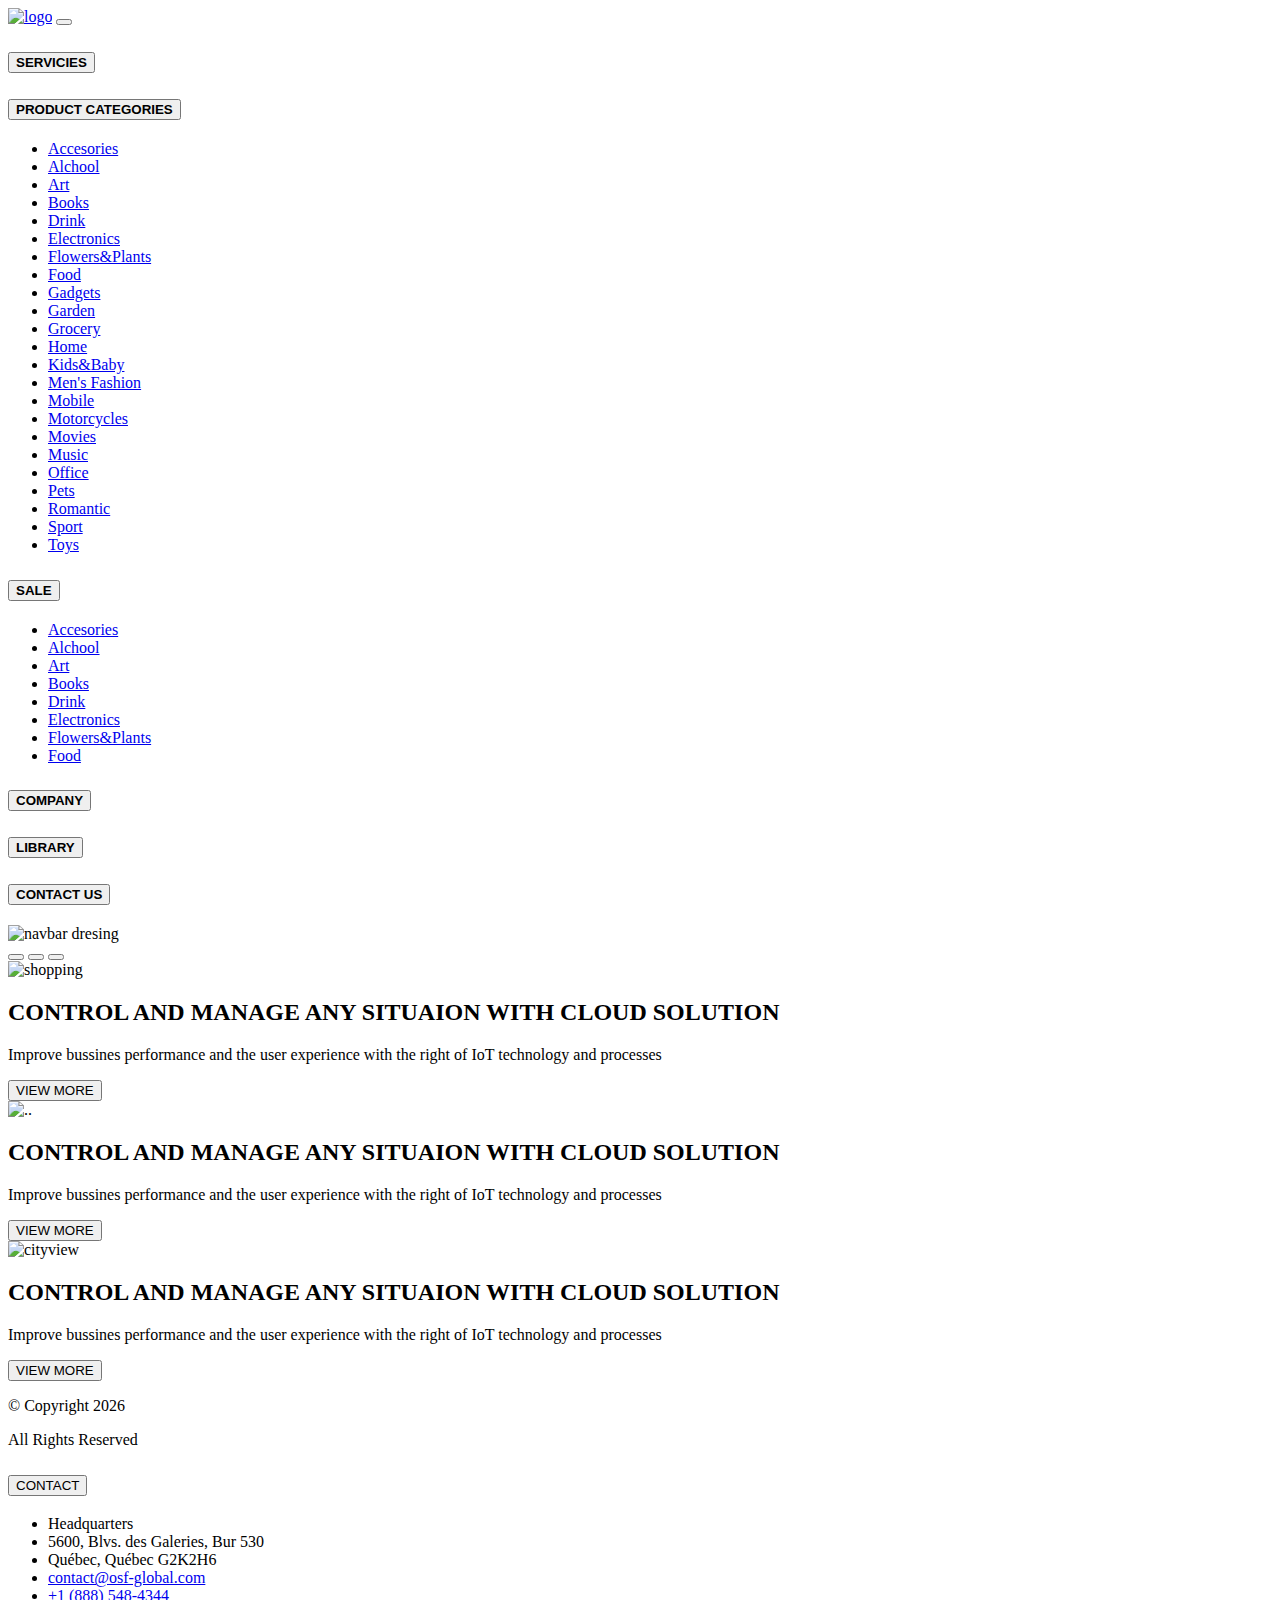
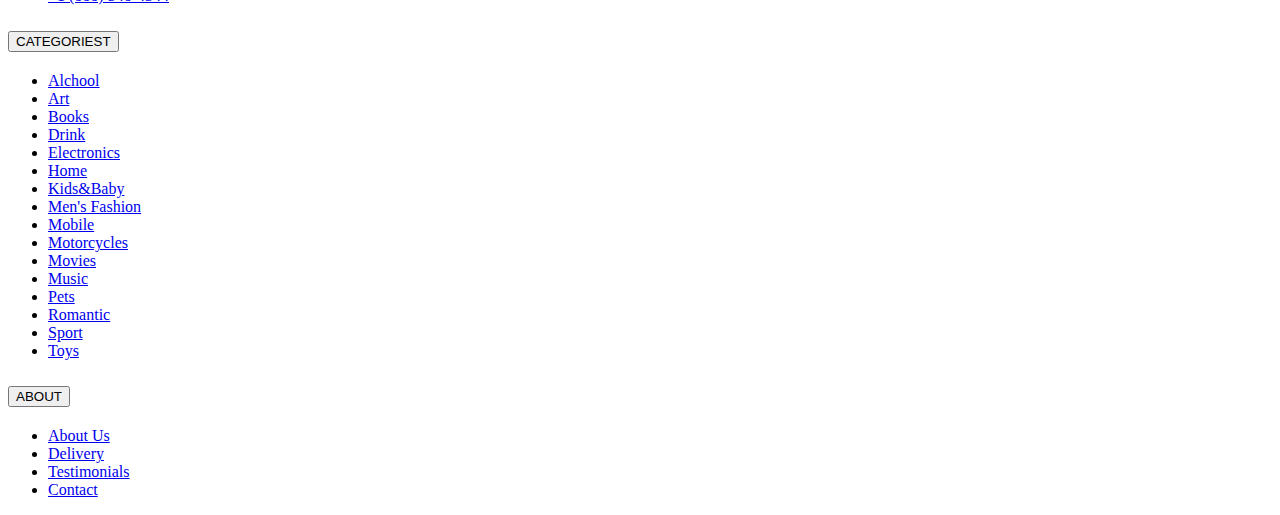
==== Index.html @ c06348fb "Add files via upload" ====
<!doctype html>
<html lang="en">
  <head>
    
    <!-- Required meta tags -->
    <meta charset="utf-8">
    <meta name="viewport" content="width=device-width, initial-scale=1">

    <!-- Bootstrap CSS -->
    <link href="https://cdn.jsdelivr.net/npm/bootstrap@5.1.3/dist/css/bootstrap.min.css" rel="stylesheet" integrity="sha384-1BmE4kWBq78iYhFldvKuhfTAU6auU8tT94WrHftjDbrCEXSU1oBoqyl2QvZ6jIW3" crossorigin="anonymous">
    <!--Style Sheet-->
    <link rel="stylesheet" href="styles/style.css">
  </head>
  <body>
    <!-- Navbar -->
    <nav class="navbar navbar-expand-lg navbar-light">
      <div class="container-fluid">
          <a class="navbar-brand mx-auto" href="#index.html"><img src="img/logo.png" alt="logo"></a>
          <button class="navbar-toggler" type="button" data-bs-toggle="collapse" data-bs-target="#nav" aria-controls="nav" aria-expanded="false" aria-label="Toggle navigation">
            <span class="navbar-toggler-icon"></span>
          </button>
          <div class="collapse navbar-collapse" id="nav">
            <div class="accordion accordion-flush" id="accordition-nav">
              <div class="accordion-item">
                <h2 class="accordion-header" id="flush-headingOne">
                  <button class="accordion-button collapsed navbtt" type="button" data-bs-toggle="collapse" data-bs-target="#flush-collapseOne" aria-expanded="false" aria-controls="flush-collapseOne">
                    <strong>SERVICIES</strong>
                  </button>
                </h2>
                <div id="flush-collapseOne" class="accordion-collapse collapse" aria-labelledby="flush-headingOne" data-bs-parent="#flush-headingOne">
                  <div class="accordion-body accordition">
                      <div class="accordion-item">
                        <h2 class="accordion-header" id="flush-headingFive">
                          <button class="accordion-button collapsed navbtt" type="button" data-bs-toggle="collapse" data-bs-target="#flush-collapseFive" aria-expanded="false" aria-controls="flush-collapseFive">
                            <strong>PRODUCT CATEGORIES</strong>
                          </button>
                        </h2>
                        <div id="flush-collapseFive" class="accordion-collapse collapse" aria-labelledby="flush-headingFive" data-bs-parent="#flush-headingFive">
                          <div class="accordion-body accordition">
                            <ul class="list-style">
                              <li><a href="#index.html">Accesories</a></li>
                              <li><a href="#index.html">Alchool</a></li>
                              <li><a href="#index.html">Art</a></li>
                              <li><a href="#index.html">Books</a></li>
                              <li><a href="#index.html">Drink</a></li>
                              <li><a href="#index.html">Electronics</a></li>
                              <li><a href="#index.html">Flowers&Plants</a></li>
                              <li><a href="#index.html">Food</a></li>
                              <li><a href="#index.html">Gadgets</a></li>
                              <li><a href="#index.html">Garden</a></li>
                              <li><a href="#index.html">Grocery</a></li>
                              <li><a href="#index.html">Home</a></li>
                              <li><a href="#index.html">Kids&Baby</a></li>
                              <li><a href="#index.html">Men's Fashion</a></li>
                              <li><a href="#index.html">Mobile</a></li>
                              <li><a href="#index.html">Motorcycles</a></li>
                              <li><a href="#index.html">Movies</a></li>
                              <li><a href="#index.html">Music</a></li>
                              <li><a href="#index.html">Office</a></li>
                              <li><a href="#index.html">Pets</a></li>
                              <li><a href="#index.html">Romantic</a>
                              <li><a href="#index.html">Sport</a></li>
                              <li><a href="#index.html">Toys</a></li>
                            </ul>
                          </div>
                        </div>
                      </div>
                      <div class="accordion-item">
                        <h2 class="accordion-header" id="flush-headingSix">
                          <button class="accordion-button collapsed navbtt" type="button" data-bs-toggle="collapse" data-bs-target="#flush-collapseSix" aria-expanded="false" aria-controls="flush-collapseSix">
                            <strong>SALE</strong>
                          </button>
                        </h2>
                        <div id="flush-collapseSix" class="accordion-collapse collapse" aria-labelledby="flush-headingSix" data-bs-parent="#flush-headingSix">
                          <div class="accordion-body accordition">
                            <ul class="list-style">
                              <li><a href="#index.html">Accesories</a></li>
                              <li><a href="#index.html">Alchool</a></li>
                              <li><a href="#index.html">Art</a></li>
                              <li><a href="#index.html">Books</a></li>
                              <li><a href="#index.html">Drink</a></li>
                              <li><a href="#index.html">Electronics</a></li>
                              <li><a href="#index.html">Flowers&Plants</a></li>
                              <li><a href="#index.html">Food</a></li>
                            </ul>
                          </div>
                        </div>
                      </div>
                  </div>
                </div>
              </div>
              <div class="accordion-item">
                <h2 class="accordion-header" id="flush-headingTwo">
                  <button class="accordion-button collapsed navbtt" type="button" >
                    <strong>COMPANY</strong>
                  </button>
                </h2>
              </div>
              <div class="accordion-item">
                <h2 class="accordion-header" id="flush-headingThree">
                  <button class="accordion-button collapsed navbtt" type="button">
                    <strong>LIBRARY</strong>
                  </button>
                </h2>
              </div>
              <div class="accordion-item">
                <h2 class="accordion-header" id="flush-headingFour">
                  <button class="accordion-button collapsed navbtt" type="button">
                    <strong>CONTACT US</strong>
                  </button>
                </h2>
              </div>
            </div>
            <a class="mx-auto"><img src="img/navbar.png" alt="navbar dresing" ></a>
          </div> 
      </div>
    </nav>
    
    <!-- Carousel -->
    <div id="carouselExampleCaptions" class="carousel slide" data-bs-ride="carousel">
      <div class="carousel-indicators">
        <button type="button" data-bs-target="#carouselExampleCaptions" data-bs-slide-to="0" class="active" aria-current="true" aria-label="Slide 1"></button>
        <button type="button" data-bs-target="#carouselExampleCaptions" data-bs-slide-to="1" aria-label="Slide 2"></button>
        <button type="button" data-bs-target="#carouselExampleCaptions" data-bs-slide-to="2" aria-label="Slide 3"></button>
      </div>
      <div class="carousel-inner">
        <div class="carousel-item active">
          <img src="img/slide 1.png" class="d-block w-100" alt="shopping">
          <div class="carousel-caption">
            <h2>CONTROL AND MANAGE ANY SITUAION WITH CLOUD SOLUTION</h2>
            <p>Improve bussines performance and the user experience with the right of IoT technology and processes</p>
            <a href="#"><button type="button" class="view btn">VIEW MORE</button></a>
          </div>
        </div>
        <div class="carousel-item ">
          <img src="img/slide 2.png" class="d-block w-100" alt="..">
          <div class="carousel-caption">
            <h2>CONTROL AND MANAGE ANY SITUAION WITH CLOUD SOLUTION</h2>
            <p>Improve bussines performance and the user experience with the right of IoT technology and processes</p>
            <a href="#"><button type="button" class="view btn">VIEW MORE</button></a>
          </div>
        </div>
        <div class="carousel-item ">
          <img src="img/slide 3.png" class="d-block w-100" alt="cityview">
          <div class="carousel-caption">
            <h2>CONTROL AND MANAGE ANY SITUAION WITH CLOUD SOLUTION</h2>
            <p>Improve bussines performance and the user experience with the right of IoT technology and processes</p>
            <a href="#"><button type="button" class="view btn">VIEW MORE</button></a>
          </div>
        </div>
      </div>
    </div>

    <!-- Footer -->
      <footer>
        <div class="column"> 
          <div class="copyright">
            <p class="copy">&copy; Copyright
              <span id="copyright">
                <script>document.getElementById('copyright').appendChild(document.createTextNode(new Date().getFullYear()))</script>
              </span>
            </p>
            <p class="copy">All Rights Reserved</p>
          </div>
          <div class="accordion accordion-flush" id="accordionfooter">
            <div class="accordion-foot">
              <h2 class="accordion-header" id="flush-heading1">
                <button class="accordion-button collapsed" type="button" data-bs-toggle="collapse" data-bs-target="#flush-collapse1" aria-expanded="false" aria-controls="flush-collapse1">
                  CONTACT
                </button>
              </h2>
              <div id="flush-collapse1" class="accordion-collapse collapse" aria-labelledby="flush-heading1" data-bs-parent="#accordionfooter">
                <div class="accordion-body">
                  <ul class="foot-list">
                    <li>Headquarters</li>
                    <li>5600, Blvs. des Galeries, Bur 530</li>
                    <li>Québec, Québec G2K2H6</li>
                    <li><a href = "mailto: contact@osf-global.com">contact@osf-global.com</a></li>
                    <li><a href="tel:+1 (888) 548-4344">+1 (888) 548-4344</a></li>
                  </ul>
                </div>
              </div>
            </div>
            <div class="accordion-foot">
              <h2 class="accordion-header" id="flush-heading2">
                <button class="accordion-button collapsed" type="button" data-bs-toggle="collapse" data-bs-target="#flush-collapse2" aria-expanded="false" aria-controls="flush-collapse2">
                  CATEGORIEST
                </button>
              </h2>
              <div id="flush-collapse2" class="accordion-collapse collapse" aria-labelledby="flush-heading2" data-bs-parent="#accordionfooter">
                <div class="accordion-body">
                  <ul class="foot-list">
                    <li><a href="#index.html">Alchool</a></li>
                    <li><a href="#index.html">Art</a></li>
                    <li><a href="#index.html">Books</a></li>
                    <li><a href="#index.html">Drink</a></li>
                    <li><a href="#index.html">Electronics</a></li>
                    <li><a href="#index.html">Home</a></li>
                    <li><a href="#index.html">Kids&Baby</a></li>
                    <li><a href="#index.html">Men's Fashion</a></li>
                    <li><a href="#index.html">Mobile</a></li>
                    <li><a href="#index.html">Motorcycles</a></li>
                    <li><a href="#index.html">Movies</a></li>
                    <li><a href="#index.html">Music</a></li>
                    <li><a href="#index.html">Pets</a></li>
                    <li><a href="#index.html">Romantic</a>
                    <li><a href="#index.html">Sport</a></li>
                    <li><a href="#index.html">Toys</a></li>
                  </ul>
                </div>
              </div>
            </div>
            <div class="accordion-foot">
              <h2 class="accordion-header" id="flush-heading3">
                <button class="accordion-button collapsed" type="button" data-bs-toggle="collapse" data-bs-target="#flush-collapse3" aria-expanded="false" aria-controls="flush-collapse3">
                  ABOUT
                </button>
              </h2>
              <div id="flush-collapse3" class="accordion-collapse collapse" aria-labelledby="flush-heading3" data-bs-parent="#accordionfooter">
                <div class="accordion-body">
                  <ul class="foot-list">
                    <li><a href="#index.html">About Us</a></li>
                    <li><a href="#index.html">Delivery</a></li>
                    <li><a href="#index.html">Testimonials</a></li>
                    <li><a href="#index.html">Contact</a></li>
                  </ul>  
                </div>
              </div>
            </div>
          </div>
        </div>
      </footer>

    <!-- Optional JavaScript; choose one of the two! -->

    <!-- Option 1: Bootstrap Bundle with Popper -->
    <script src="https://cdn.jsdelivr.net/npm/bootstrap@5.1.3/dist/js/bootstrap.bundle.min.js" integrity="sha384-ka7Sk0Gln4gmtz2MlQnikT1wXgYsOg+OMhuP+IlRH9sENBO0LRn5q+8nbTov4+1p" crossorigin="anonymous"></script>

    <!-- Option 2: Separate Popper and Bootstrap JS -->
    <!--
    <script src="https://cdn.jsdelivr.net/npm/@popperjs/core@2.10.2/dist/umd/popper.min.js" integrity="sha384-7+zCNj/IqJ95wo16oMtfsKbZ9ccEh31eOz1HGyDuCQ6wgnyJNSYdrPa03rtR1zdB" crossorigin="anonymous"></script>
    <script src="https://cdn.jsdelivr.net/npm/bootstrap@5.1.3/dist/js/bootstrap.min.js" integrity="sha384-QJHtvGhmr9XOIpI6YVutG+2QOK9T+ZnN4kzFN1RtK3zEFEIsxhlmWl5/YESvpZ13" crossorigin="anonymous"></script>
    -->
  </body>
</html>
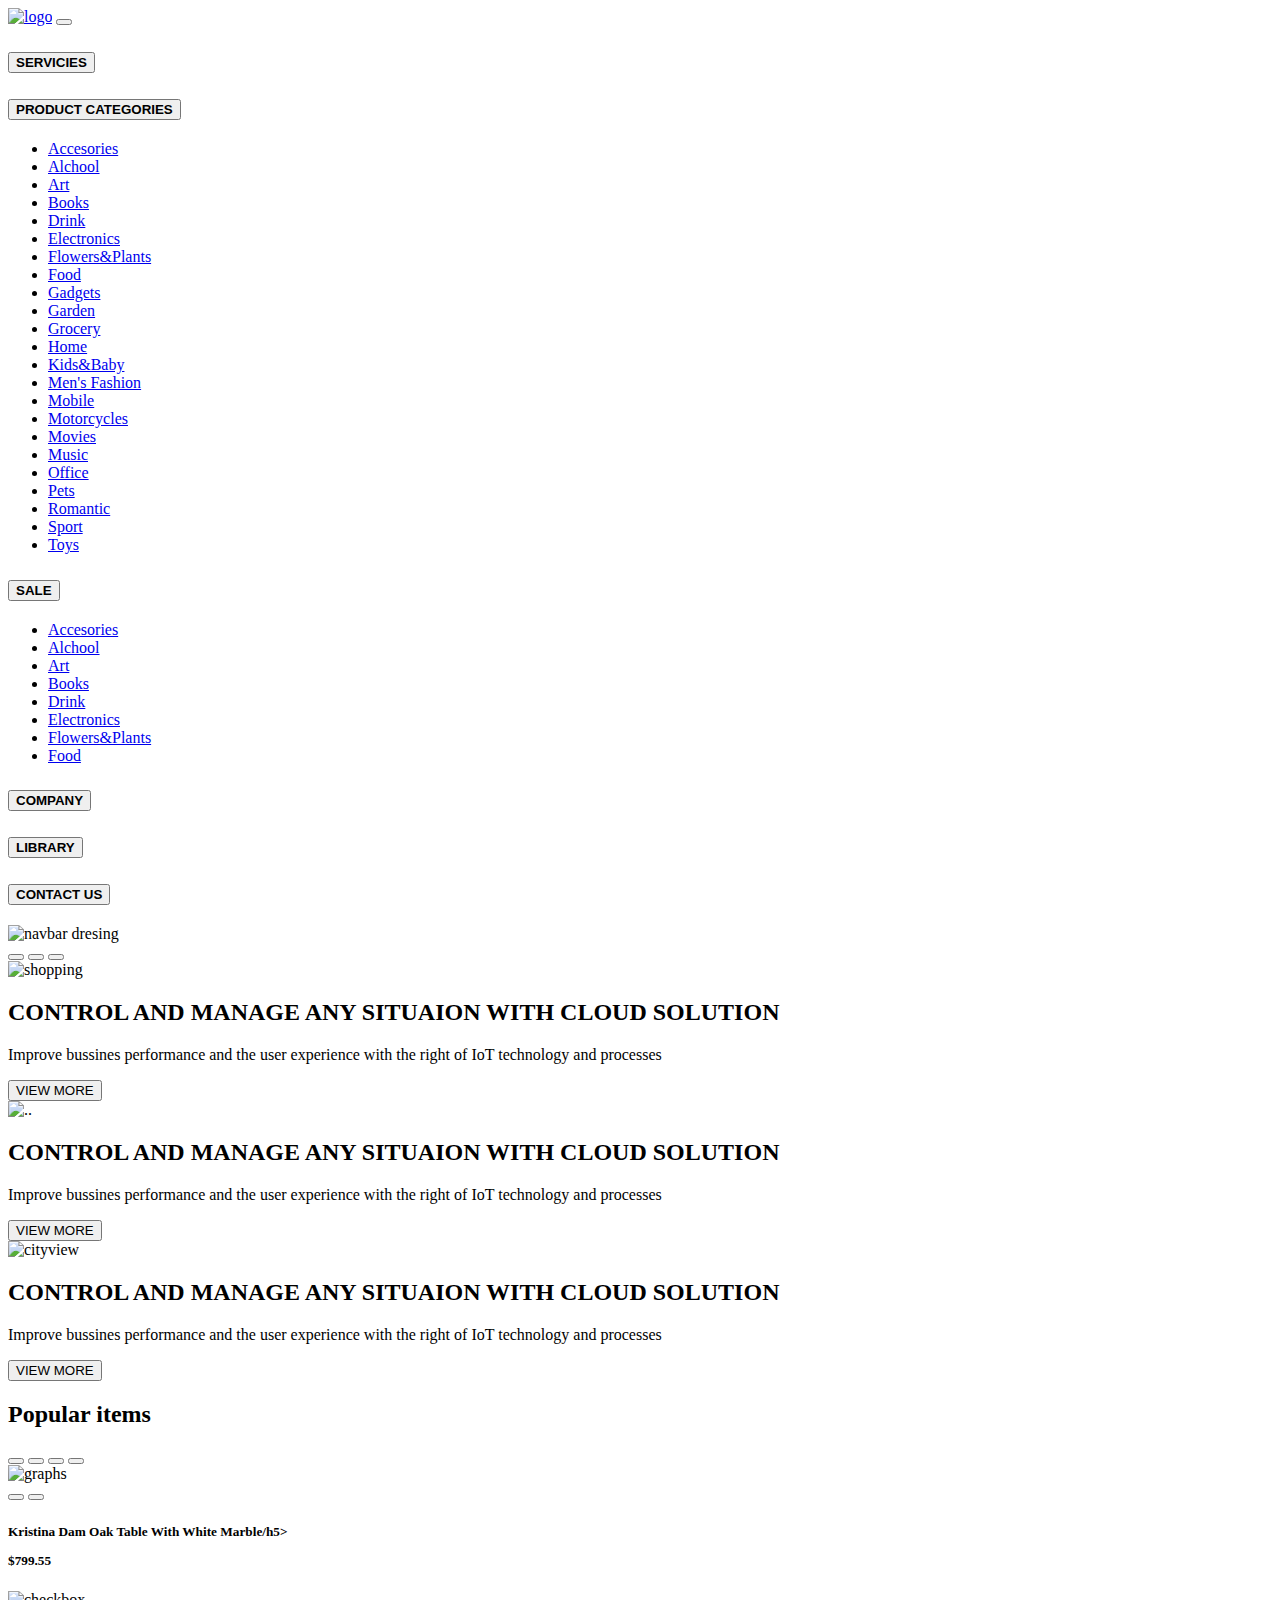
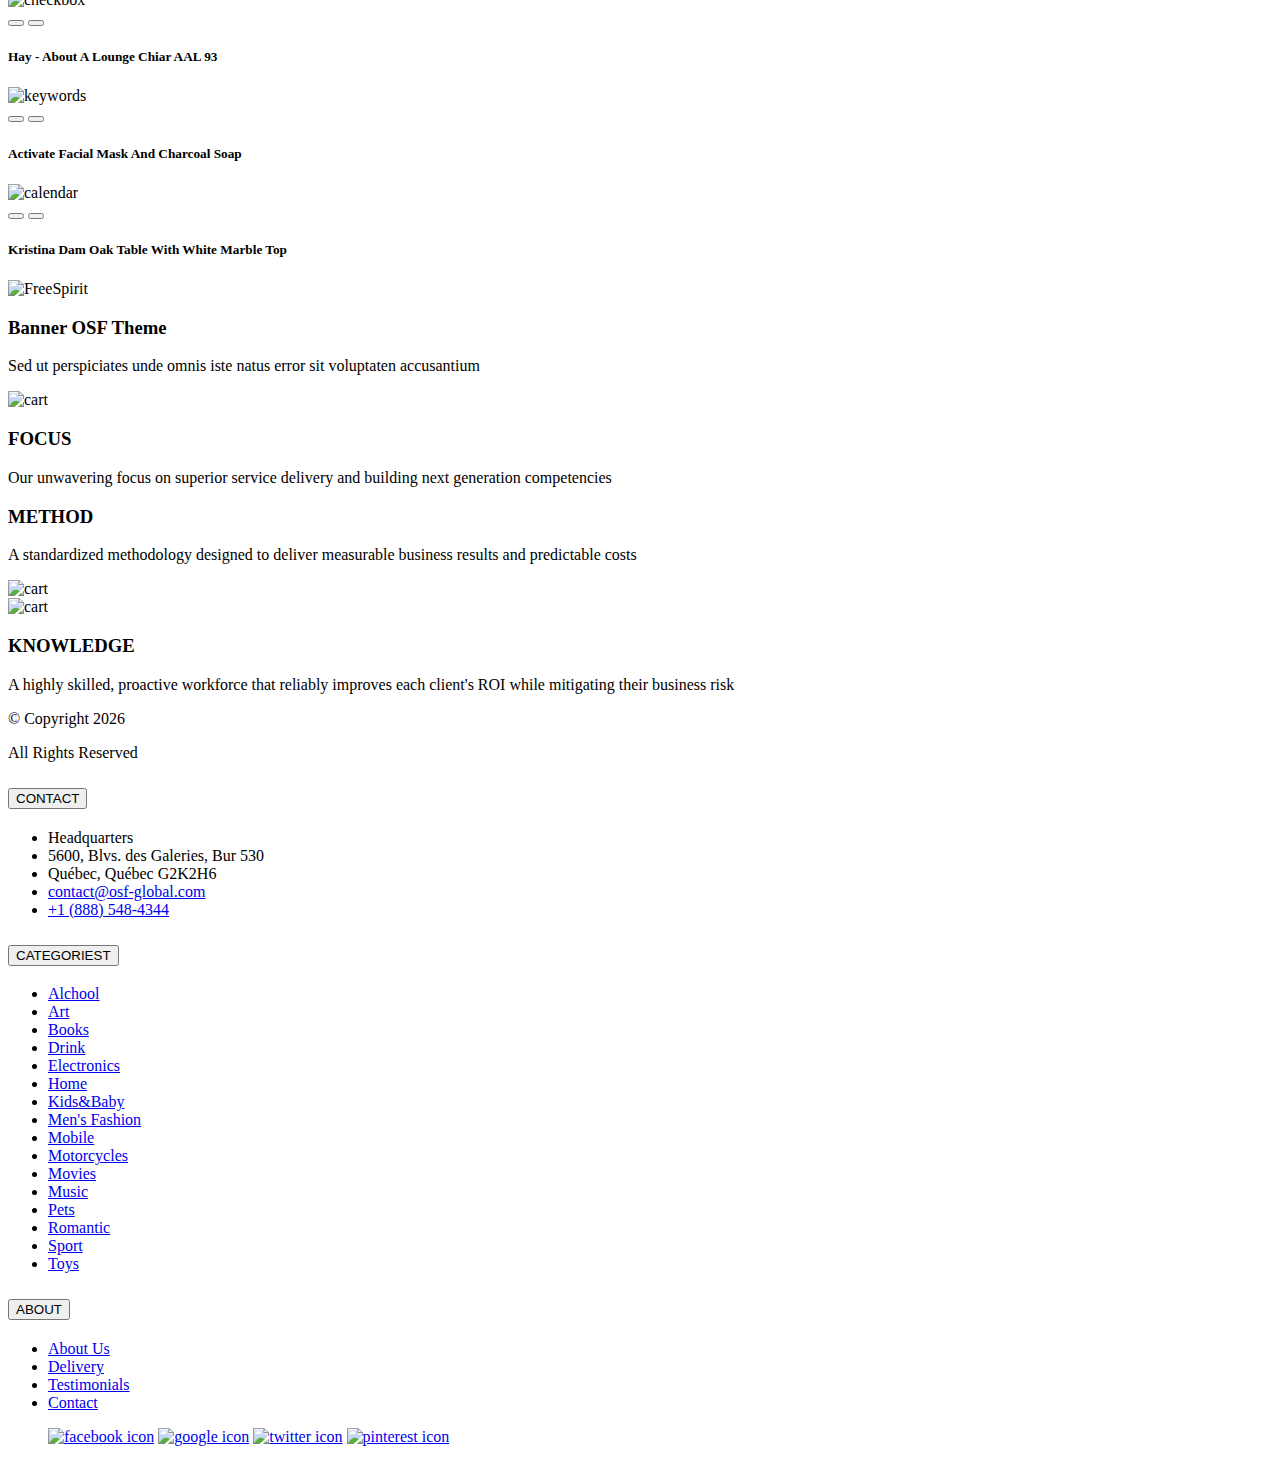
==== commit db6ad7bb: "Add files via upload" ====
--- a/Index.html
+++ b/Index.html
@@ -8,6 +8,8 @@
 
     <!-- Bootstrap CSS -->
     <link href="https://cdn.jsdelivr.net/npm/bootstrap@5.1.3/dist/css/bootstrap.min.css" rel="stylesheet" integrity="sha384-1BmE4kWBq78iYhFldvKuhfTAU6auU8tT94WrHftjDbrCEXSU1oBoqyl2QvZ6jIW3" crossorigin="anonymous">
+    <!-- Fonts -->
+    <script src="https://kit.fontawesome.com/962124b7d1.js" crossorigin="anonymous"></script>
     <!--Style Sheet-->
     <link rel="stylesheet" href="styles/style.css">
   </head>
@@ -151,6 +153,103 @@
       </div>
     </div>
 
+    <!-- Product Tile -->
+    <div class="tile">
+      <div>
+        <h2>Popular items</h2>
+      </div>
+      <div id="tilecarousel" class="carousel carousel-dark slide" data-bs-ride="carousel">
+        <div class="carousel-indicators">
+          <button type="button tilebtt" data-bs-target="#tilecarousel" data-bs-slide-to="0" class="active" aria-current="true" aria-label="Slide 1"></button>
+          <button type="button" data-bs-target="#tilecarousel" data-bs-slide-to="1" aria-label="Slide 2"></button>
+          <button type="button" data-bs-target="#tilecarousel" data-bs-slide-to="2" aria-label="Slide 3"></button>
+          <button type="button" data-bs-target="#tilecarousel" data-bs-slide-to="3" aria-label="Slide 4"></button>
+        </div>
+        <div class="carousel-inner">
+          <div class="carousel-item active" data-bs-interval="10000">
+            <img src="img/tile 1.png" class="w-100 image" alt="graphs">
+            <div class="middle">
+             <button class="btn btn-tile"><i class="fas fa-plus"></i></i></button>
+             <button class="btn btn-tile"><i class="fas fa-heart heart"></i></i></i></button>
+            </div>
+            <div class="carousel-caption d-md-block">
+              <h5>Kristina Dam Oak Table With White Marble/h5>
+              <p>$799.55</p>
+            </div>
+          </div>
+          <div class="carousel-item" data-bs-interval="2000">
+            <img src="img/tile 2.png" class="d-block w-100 image" alt="checkbox">
+            <div class="middle">
+              <button class="btn btn-tile"><i class="fas fa-plus"></i></i></button>
+              <button class="btn btn-tile"><i class="fas fa-heart heart"></i></i></i></button>
+             </div>
+            <div class="carousel-caption d-md-block">
+              <h5>Hay - About A Lounge Chiar AAL 93</h5>
+            </div>
+          </div>
+          <div class="carousel-item">
+            <img src="img/tile 3.png" class="d-block w-100 image" alt="keywords">
+            <div class="middle">
+              <button class="btn btn-tile"><i class="fas fa-plus"></i></i></button>
+              <button class="btn btn-tile"><i class="fas fa-heart heart"></i></i></i></button>
+             </div>
+            <div class="carousel-caption d-md-block">
+              <h5>Activate Facial Mask And Charcoal Soap</h5>
+            </div>
+          </div>
+          <div class="carousel-item">
+            <img src="img/tile 4.png" class="d-block w-100 image" alt="calendar">
+            <div class="middle">
+              <button class="btn btn-tile"><i class="fas fa-plus"></i></i></button>
+              <button class="btn btn-tile"><i class="fas fa-heart heart"></i></i></i></button>
+             </div>
+            <div class="carousel-caption d-md-block">
+              <h5>Kristina Dam Oak Table With White Marble Top</h5>
+            </div>
+          </div>
+        </div>
+      </div>
+    </div>
+
+    <!-- Banner -->
+    <div class="ban-div">
+      <img class="banner"src="img/banner.png" alt="FreeSpirit"> 
+      <h3 class="h-text">Banner OSF Theme</h3>
+      <div class="p">
+        <p class="p-text">Sed ut perspiciates unde omnis iste natus error sit voluptaten accusantium</p>
+      </div>
+    </div>
+
+    <!-- Benefits Content -->
+    <div class="container-sm content">
+      <div class="row align-items-start">
+        <div class="col">
+          <img src="img/cart.png" alt="cart" class="cart">
+        </div>
+        <div class="col">
+          <h3>FOCUS</h3>
+          <p>Our unwavering focus on superior service delivery and building next generation competencies</p>
+        </div>
+      </div>
+      <div class="row align-items-start">
+        <div class="col">
+          <h3>METHOD</h3>
+          <p>A standardized methodology designed to deliver measurable business results and predictable costs</p>
+        </div>
+        <div class="col">
+          <img src="img/recycle.png" alt="cart" class="cart">
+        </div>
+      </div>
+      <div class="row align-items-start">
+        <div class="col">
+          <img src="img/method.png" alt="cart" class="cart">
+        </div>
+        <div class="col">
+          <h3>KNOWLEDGE</h3>
+          <p>A highly skilled, proactive workforce that reliably improves each client's ROI while mitigating their business risk</p>
+        </div>
+      </div>
+    </div> 
     <!-- Footer -->
       <footer>
         <div class="column"> 
@@ -227,9 +326,24 @@
                 </div>
               </div>
             </div>
+            <ul class="icons">
+              <a href="https://www.facebook.com/" target="_blank"><img src="img/fbicon.png" alt="facebook icon"></a>
+              <a href="https://www.google.com/"target="_blank"><img src="img/google.png" alt="google icon"></a>
+              <a href="https://twitter.com/"target="_blank"><img src="img/twitter.png" alt="twitter icon"></a>
+              <a href="https://ro.pinterest.com/"target="_blank"><img src="img/pinterest.png" alt="pinterest icon"></a>
+            </ul>
           </div>
         </div>
       </footer>
+      <!-- FootNav -->
+      <nav class="nav-foot">
+        <ul class="foot-bar">
+          <a><i class="fas fa-search"></i></a>
+          <a><i class="far fa-user"></i></a>
+          <a><i class="far fa-heart"></i></a>
+          <a><i class="fas fa-shopping-bag"></i></a>
+        </ul>
+      </nav>
 
     <!-- Optional JavaScript; choose one of the two! -->
 
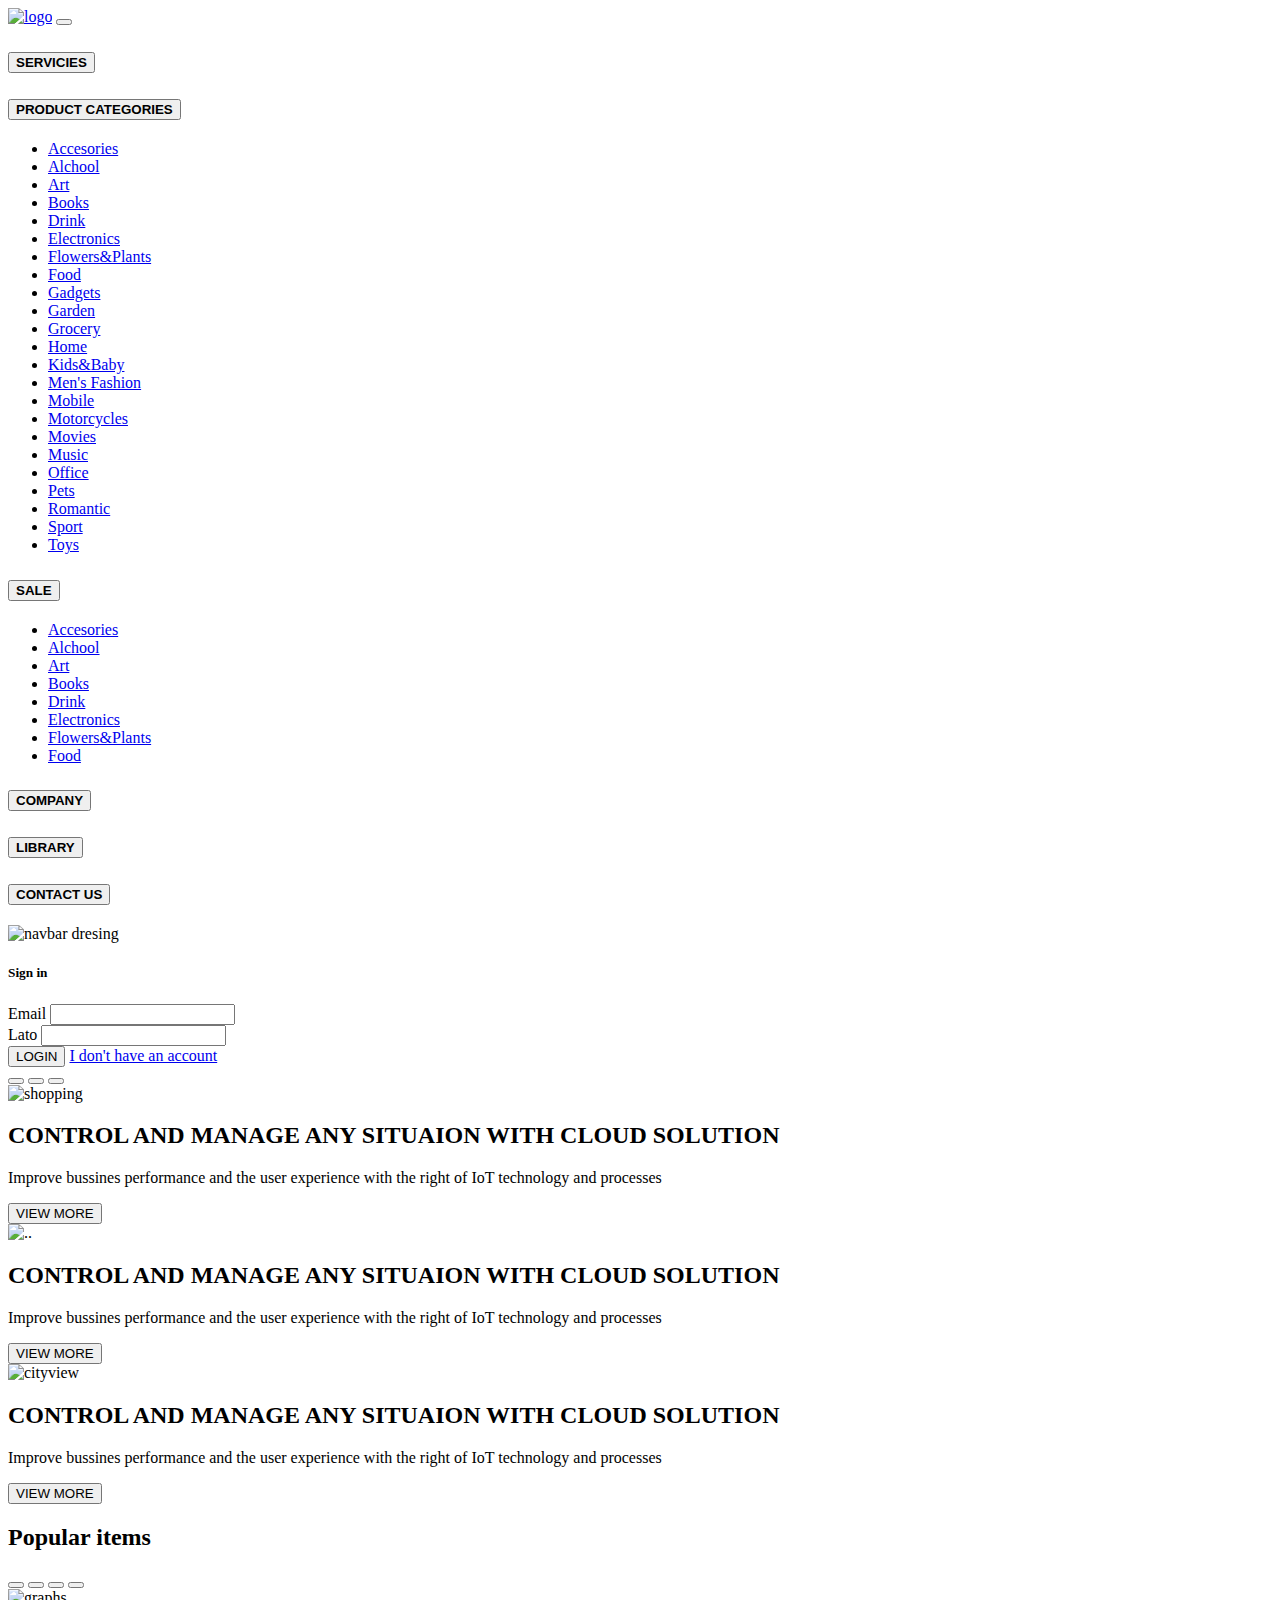
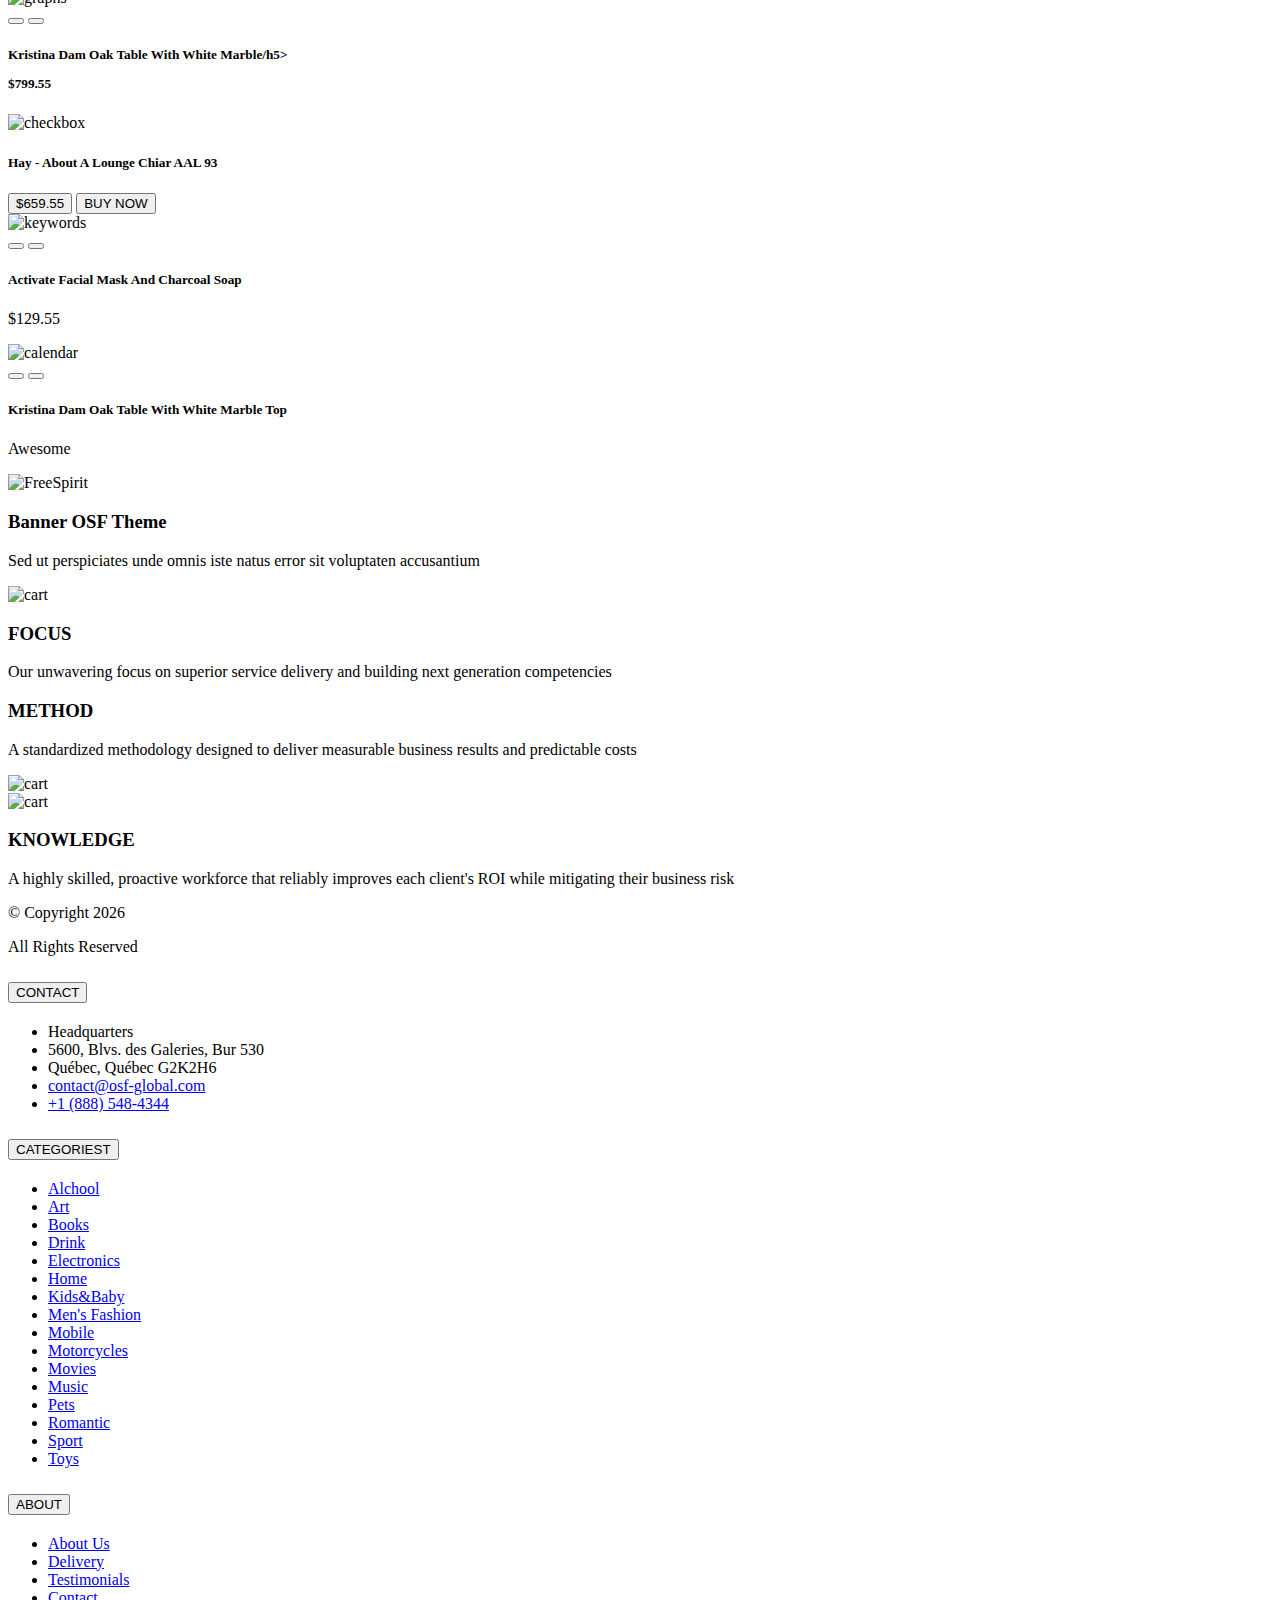
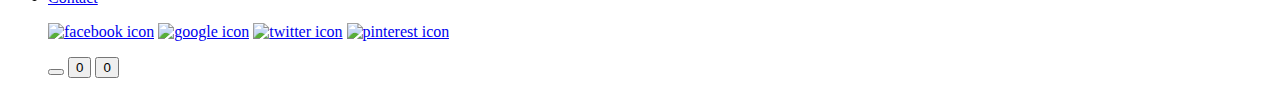
==== commit dc23c31f: "Add files via upload" ====
--- a/Index.html
+++ b/Index.html
@@ -10,6 +10,7 @@
     <link href="https://cdn.jsdelivr.net/npm/bootstrap@5.1.3/dist/css/bootstrap.min.css" rel="stylesheet" integrity="sha384-1BmE4kWBq78iYhFldvKuhfTAU6auU8tT94WrHftjDbrCEXSU1oBoqyl2QvZ6jIW3" crossorigin="anonymous">
     <!-- Fonts -->
     <script src="https://kit.fontawesome.com/962124b7d1.js" crossorigin="anonymous"></script>
+    <link href="https://fonts.googleapis.com/css2?family=Lato&display=swap" rel="stylesheet">
     <!--Style Sheet-->
     <link rel="stylesheet" href="styles/style.css">
   </head>
@@ -117,7 +118,31 @@
           </div> 
       </div>
     </nav>
-    
+
+    <!-- login Modal -->
+   
+
+    <div class="modal fade" id="login-modal" tabindex="-1" aria-hidden="true">
+      <div class="modal-dialog modal-dialog-centered">
+        <div class="modal-content">
+          <h5 class="sign">Sign in</h5>
+          <form class="p-3 container-login">
+            <div>
+              <label for="email-input" class="form-label">Email</label>
+              <input id="email-input" type="email">
+            </div>
+            <div class="mb-3">
+              <label for="password" class="form-label">Lato</label> 
+              <input type="password" name="password" autocomplete="current-password"pattern="(?=.*[!@#$%^&*])(?=.*\d)(?=.*[A-Z]).{6,}" title="At least 6 characters length, contain 1 numeric, 1 uppercase letter, 1 special character" required id="id_password">
+              <i class="far fa-eye" id="togglePassword"></i>
+            </div>
+            <button type="submit" class="btn btn-login">LOGIN</button>
+            <a href="#" class="text-decoration-none account">I don't have an account</a>
+          </form>
+        </div>
+      </div>
+    </div>
+
     <!-- Carousel -->
     <div id="carouselExampleCaptions" class="carousel slide" data-bs-ride="carousel">
       <div class="carousel-indicators">
@@ -152,6 +177,7 @@
         </div>
       </div>
     </div>
+  
 
     <!-- Product Tile -->
     <div class="tile">
@@ -169,8 +195,8 @@
           <div class="carousel-item active" data-bs-interval="10000">
             <img src="img/tile 1.png" class="w-100 image" alt="graphs">
             <div class="middle">
-             <button class="btn btn-tile"><i class="fas fa-plus"></i></i></button>
-             <button class="btn btn-tile"><i class="fas fa-heart heart"></i></i></i></button>
+             <button class="btn btn-tile add-cart"><i class="fas fa-plus plus"></i></button>
+             <button class="btn btn-tile wish-list"><i class="fas fa-heart heart"></i></button>
             </div>
             <div class="carousel-caption d-md-block">
               <h5>Kristina Dam Oak Table With White Marble/h5>
@@ -178,33 +204,35 @@
             </div>
           </div>
           <div class="carousel-item" data-bs-interval="2000">
-            <img src="img/tile 2.png" class="d-block w-100 image" alt="checkbox">
-            <div class="middle">
-              <button class="btn btn-tile"><i class="fas fa-plus"></i></i></button>
-              <button class="btn btn-tile"><i class="fas fa-heart heart"></i></i></i></button>
-             </div>
+            <img src="img/tile 2.png" class="d-block w-100" alt="checkbox">
             <div class="carousel-caption d-md-block">
               <h5>Hay - About A Lounge Chiar AAL 93</h5>
+              <div class="btn-group" role="group" aria-label="Price button group">
+                  <button type="button" class="btn btn-outline-secondary" id="price-button">$659.55</button>
+                  <button type="button" class="btn btn-outline-secondary" id="buy-button">BUY NOW</button>
+              </div>
             </div>
           </div>
           <div class="carousel-item">
             <img src="img/tile 3.png" class="d-block w-100 image" alt="keywords">
             <div class="middle">
-              <button class="btn btn-tile"><i class="fas fa-plus"></i></i></button>
-              <button class="btn btn-tile"><i class="fas fa-heart heart"></i></i></i></button>
+              <button class="btn btn-tile add-cart"><i class="fas fa-plus plus"></i></button>
+              <button class="btn btn-tile wish-list"><i class="fas fa-heart heart"></i></button>
              </div>
             <div class="carousel-caption d-md-block">
               <h5>Activate Facial Mask And Charcoal Soap</h5>
+              <p>$129.55</p>
             </div>
           </div>
           <div class="carousel-item">
             <img src="img/tile 4.png" class="d-block w-100 image" alt="calendar">
             <div class="middle">
-              <button class="btn btn-tile"><i class="fas fa-plus"></i></i></button>
-              <button class="btn btn-tile"><i class="fas fa-heart heart"></i></i></i></button>
+              <button class="btn btn-tile add-cart"><i class="fas fa-plus plus"></i></button>
+              <button class="btn btn-tile wish-list"><i class="fas fa-heart heart"></i></button>
              </div>
             <div class="carousel-caption d-md-block">
               <h5>Kristina Dam Oak Table With White Marble Top</h5>
+              <p>Awesome</p>
             </div>
           </div>
         </div>
@@ -338,15 +366,27 @@
       <!-- FootNav -->
       <nav class="nav-foot">
         <ul class="foot-bar">
-          <a><i class="fas fa-search"></i></a>
-          <a><i class="far fa-user"></i></a>
-          <a><i class="far fa-heart"></i></a>
-          <a><i class="fas fa-shopping-bag"></i></a>
+          <a><i class="fas fa-search ic" id="search"></i></a>
+          <button type="button" class="btn" data-bs-toggle="modal" data-bs-target="#login-modal">
+            <a><i class="far fa-user ic"></i></a>
+          </button>
+          <button type="button" class="btn position-relative">
+            <a><i class="far fa-heart ic"></i></a>
+            <span id="heart-badge" class="position-absolute top-0 start-100 translate-middle badge rounded-pill bg-success">
+              0
+            </span>
+          </button>
+          <button type="button" class="btn position-relative active">
+            <i class="fas fa-shopping-bag ic"></i>
+            <span id="plus-badge" class="position-absolute top-0 start-100 translate-middle badge rounded-pill bg-success">
+              0
+            </span>
+          </button>
         </ul>
       </nav>
 
     <!-- Optional JavaScript; choose one of the two! -->
-
+      <script src="script.js"></script>
     <!-- Option 1: Bootstrap Bundle with Popper -->
     <script src="https://cdn.jsdelivr.net/npm/bootstrap@5.1.3/dist/js/bootstrap.bundle.min.js" integrity="sha384-ka7Sk0Gln4gmtz2MlQnikT1wXgYsOg+OMhuP+IlRH9sENBO0LRn5q+8nbTov4+1p" crossorigin="anonymous"></script>
 
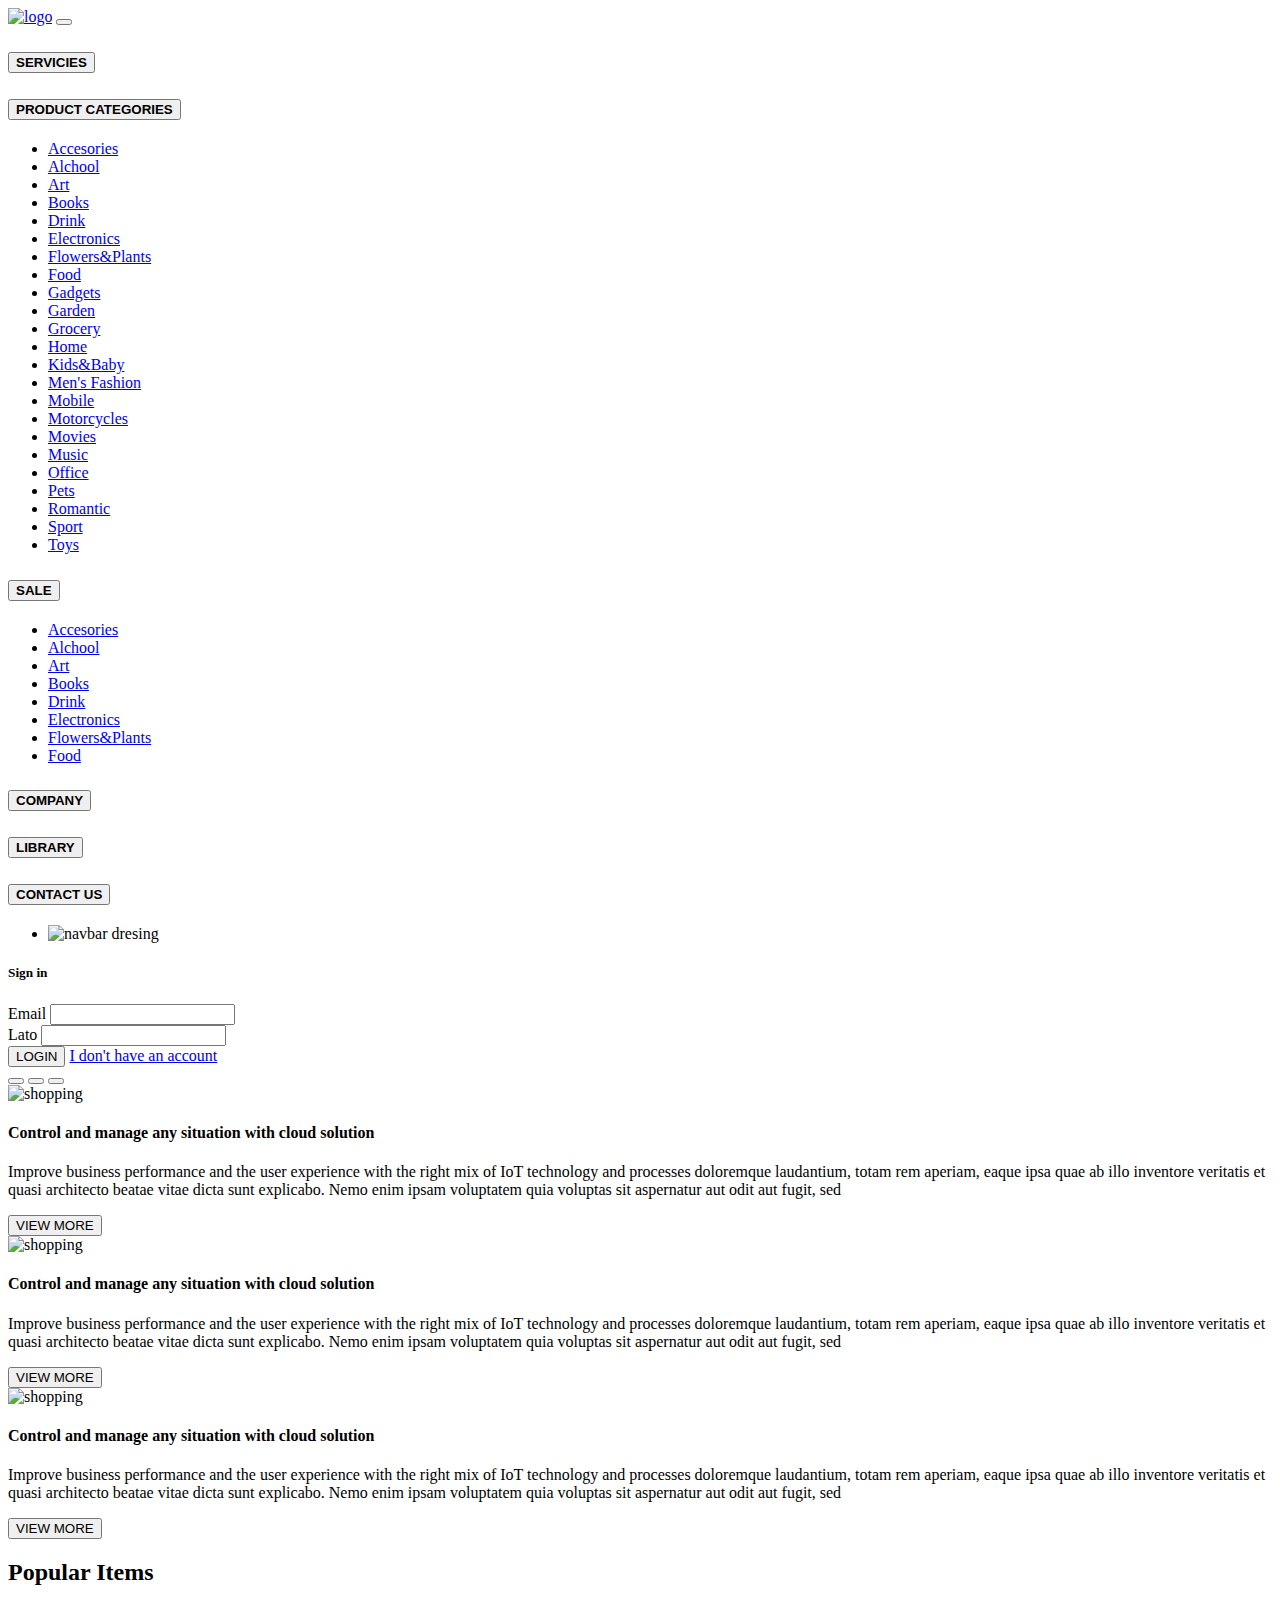
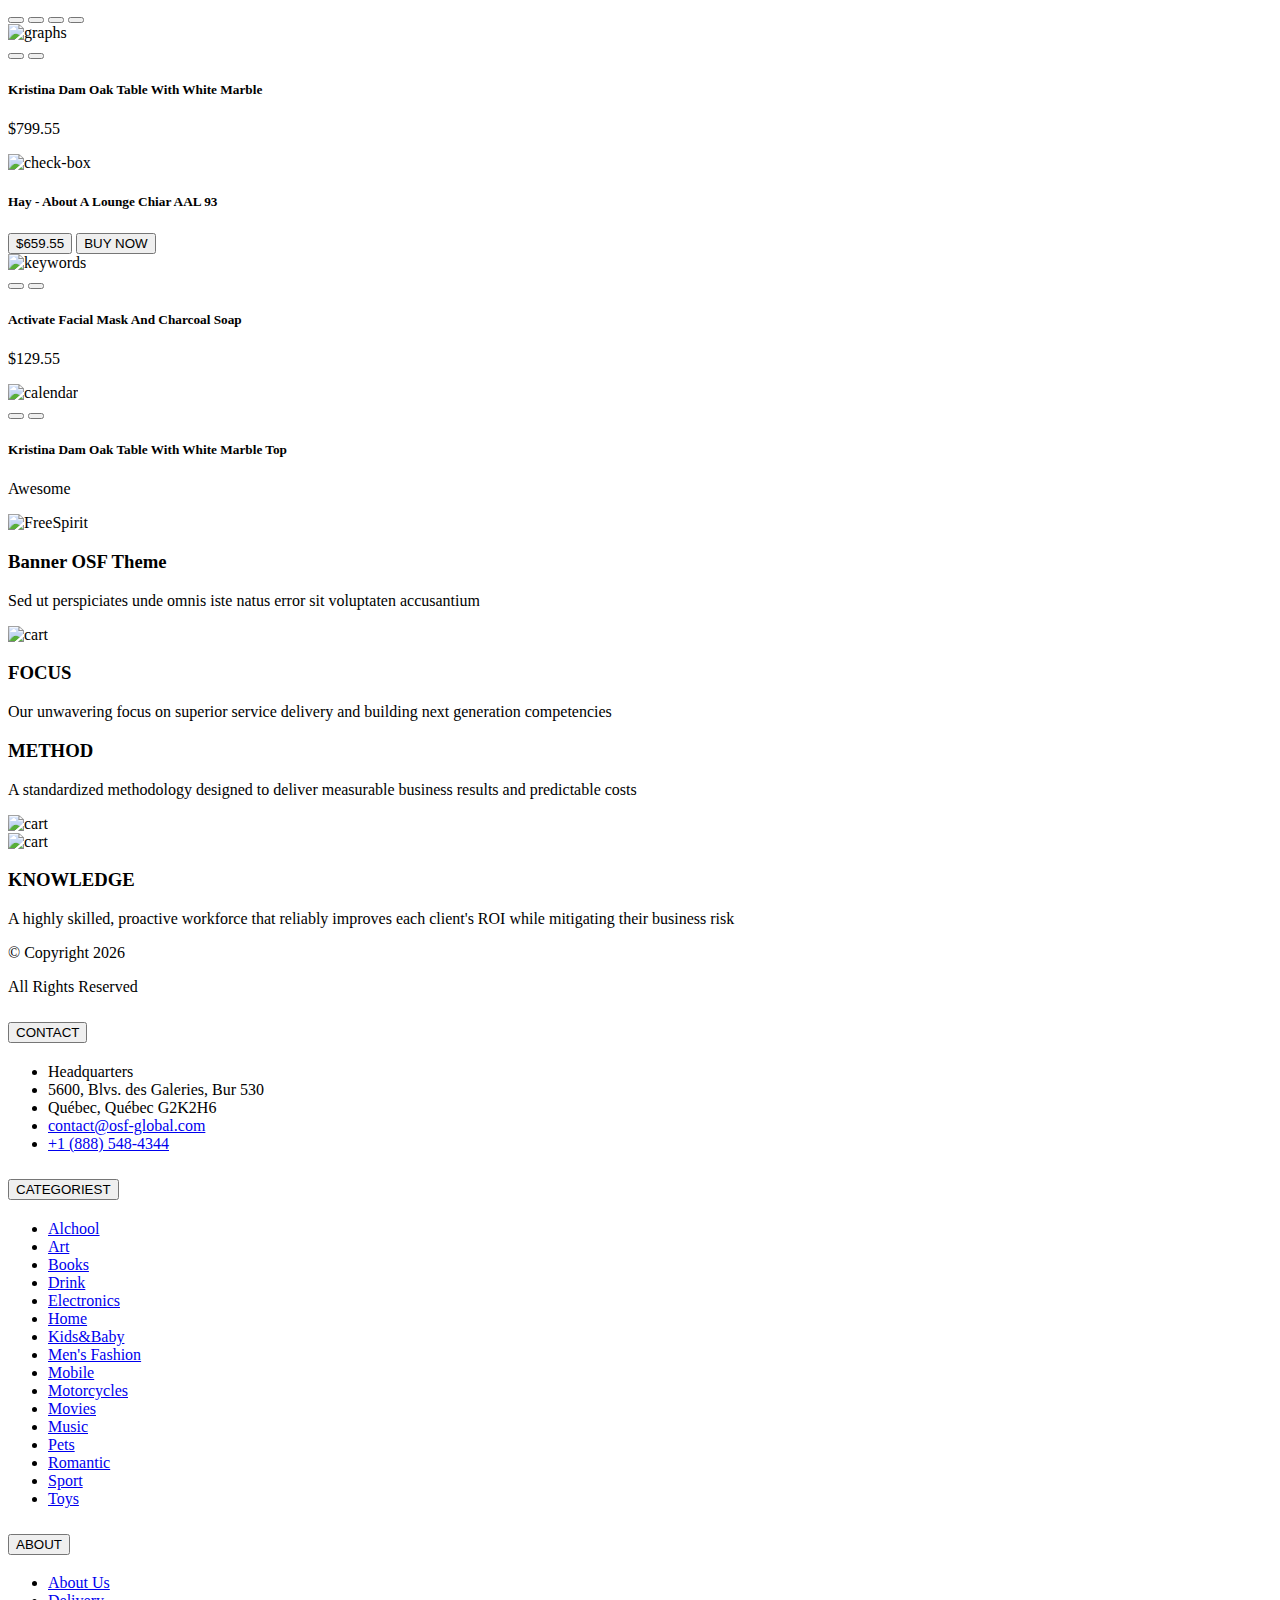
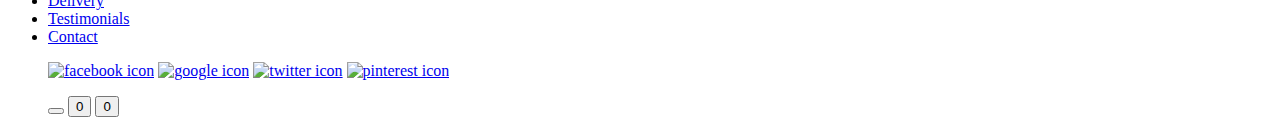
==== commit 3d4887f4: "Add files via upload" ====
--- a/Index.html
+++ b/Index.html
@@ -10,21 +10,21 @@
     <link href="https://cdn.jsdelivr.net/npm/bootstrap@5.1.3/dist/css/bootstrap.min.css" rel="stylesheet" integrity="sha384-1BmE4kWBq78iYhFldvKuhfTAU6auU8tT94WrHftjDbrCEXSU1oBoqyl2QvZ6jIW3" crossorigin="anonymous">
     <!-- Fonts -->
     <script src="https://kit.fontawesome.com/962124b7d1.js" crossorigin="anonymous"></script>
-    <link href="https://fonts.googleapis.com/css2?family=Lato&display=swap" rel="stylesheet">
+    <link href="https://fonts.googleapis.com/css2?family=Lato:wght@400;700&display=swap" rel="stylesheet">
     <!--Style Sheet-->
-    <link rel="stylesheet" href="styles/style.css">
+    <link rel="stylesheet" href="scss/style.css">
   </head>
   <body>
     <!-- Navbar -->
     <nav class="navbar navbar-expand-lg navbar-light">
       <div class="container-fluid">
-          <a class="navbar-brand mx-auto" href="#index.html"><img src="img/logo.png" alt="logo"></a>
+          <a class="navbar-brand mx-auto rounded" href="#index.html"><img src="img/logo.png" alt="logo"></a>
           <button class="navbar-toggler" type="button" data-bs-toggle="collapse" data-bs-target="#nav" aria-controls="nav" aria-expanded="false" aria-label="Toggle navigation">
             <span class="navbar-toggler-icon"></span>
           </button>
           <div class="collapse navbar-collapse" id="nav">
             <div class="accordion accordion-flush" id="accordition-nav">
-              <div class="accordion-item">
+              <div>
                 <h2 class="accordion-header" id="flush-headingOne">
                   <button class="accordion-button collapsed navbtt" type="button" data-bs-toggle="collapse" data-bs-target="#flush-collapseOne" aria-expanded="false" aria-controls="flush-collapseOne">
                     <strong>SERVICIES</strong>
@@ -32,7 +32,7 @@
                 </h2>
                 <div id="flush-collapseOne" class="accordion-collapse collapse" aria-labelledby="flush-headingOne" data-bs-parent="#flush-headingOne">
                   <div class="accordion-body accordition">
-                      <div class="accordion-item">
+                      <div>
                         <h2 class="accordion-header" id="flush-headingFive">
                           <button class="accordion-button collapsed navbtt" type="button" data-bs-toggle="collapse" data-bs-target="#flush-collapseFive" aria-expanded="false" aria-controls="flush-collapseFive">
                             <strong>PRODUCT CATEGORIES</strong>
@@ -68,7 +68,7 @@
                           </div>
                         </div>
                       </div>
-                      <div class="accordion-item">
+                      <div>
                         <h2 class="accordion-header" id="flush-headingSix">
                           <button class="accordion-button collapsed navbtt" type="button" data-bs-toggle="collapse" data-bs-target="#flush-collapseSix" aria-expanded="false" aria-controls="flush-collapseSix">
                             <strong>SALE</strong>
@@ -92,21 +92,21 @@
                   </div>
                 </div>
               </div>
-              <div class="accordion-item">
+              <div>
                 <h2 class="accordion-header" id="flush-headingTwo">
                   <button class="accordion-button collapsed navbtt" type="button" >
                     <strong>COMPANY</strong>
                   </button>
                 </h2>
               </div>
-              <div class="accordion-item">
+              <div>
                 <h2 class="accordion-header" id="flush-headingThree">
                   <button class="accordion-button collapsed navbtt" type="button">
                     <strong>LIBRARY</strong>
                   </button>
                 </h2>
               </div>
-              <div class="accordion-item">
+              <div>
                 <h2 class="accordion-header" id="flush-headingFour">
                   <button class="accordion-button collapsed navbtt" type="button">
                     <strong>CONTACT US</strong>
@@ -114,7 +114,9 @@
                 </h2>
               </div>
             </div>
-            <a class="mx-auto"><img src="img/navbar.png" alt="navbar dresing" ></a>
+            <ul>
+              <li class="nav-img"><img src="img/navbar.png" alt="navbar dresing" ></li>
+            </ul> 
           </div> 
       </div>
     </nav>
@@ -144,100 +146,100 @@
     </div>
 
     <!-- Carousel -->
-    <div id="carouselExampleCaptions" class="carousel slide" data-bs-ride="carousel">
+    <div id="first-carousel" class="carousel slide" data-bs-ride="carousel">
       <div class="carousel-indicators">
-        <button type="button" data-bs-target="#carouselExampleCaptions" data-bs-slide-to="0" class="active" aria-current="true" aria-label="Slide 1"></button>
-        <button type="button" data-bs-target="#carouselExampleCaptions" data-bs-slide-to="1" aria-label="Slide 2"></button>
-        <button type="button" data-bs-target="#carouselExampleCaptions" data-bs-slide-to="2" aria-label="Slide 3"></button>
+        <button type="button" data-bs-target="#first-carousel" data-bs-slide-to="0" class="active" aria-current="true" aria-label="Slide 1"></button>
+        <button type="button" data-bs-target="#first-carousel" data-bs-slide-to="1" aria-label="Slide 2"></button>
+        <button type="button" data-bs-target="#first-carousel" data-bs-slide-to="2" aria-label="Slide 3"></button>
       </div>
       <div class="carousel-inner">
-        <div class="carousel-item active">
-          <img src="img/slide 1.png" class="d-block w-100" alt="shopping">
-          <div class="carousel-caption">
-            <h2>CONTROL AND MANAGE ANY SITUAION WITH CLOUD SOLUTION</h2>
-            <p>Improve bussines performance and the user experience with the right of IoT technology and processes</p>
-            <a href="#"><button type="button" class="view btn">VIEW MORE</button></a>
-          </div>
-        </div>
-        <div class="carousel-item ">
-          <img src="img/slide 2.png" class="d-block w-100" alt="..">
-          <div class="carousel-caption">
-            <h2>CONTROL AND MANAGE ANY SITUAION WITH CLOUD SOLUTION</h2>
-            <p>Improve bussines performance and the user experience with the right of IoT technology and processes</p>
-            <a href="#"><button type="button" class="view btn">VIEW MORE</button></a>
-          </div>
-        </div>
-        <div class="carousel-item ">
-          <img src="img/slide 3.png" class="d-block w-100" alt="cityview">
-          <div class="carousel-caption">
-            <h2>CONTROL AND MANAGE ANY SITUAION WITH CLOUD SOLUTION</h2>
-            <p>Improve bussines performance and the user experience with the right of IoT technology and processes</p>
-            <a href="#"><button type="button" class="view btn">VIEW MORE</button></a>
+        <div class="carousel-item active" data-bs-interval="10000">
+          <img src="img/slide 320.png" class="d-block w-100 rounded" alt="shopping">
+          <div class="d-md-block control">
+            <h4>Control and manage any situation with cloud solution</h4>
+            <p class="improve">Improve business performance and the user experience with the right mix of IoT technology and processes doloremque laudantium, totam rem aperiam, eaque ipsa quae ab illo inventore veritatis et quasi architecto beatae vitae dicta sunt explicabo. Nemo enim ipsam voluptatem quia voluptas sit aspernatur aut odit aut fugit, sed</p>
+            <a href="#"><button type="button" class="btn view">VIEW MORE</button></a>
+          </div>
+        </div>
+        <div class="carousel-item" data-bs-interval="2000">
+          <img src="img/slide 320.png" class="d-block w-100 rounded" alt="shopping">
+          <div class="d-md-block control">
+            <h4>Control and manage any situation with cloud solution</h4>
+            <p class="improve">Improve business performance and the user experience with the right mix of IoT technology and processes doloremque laudantium, totam rem aperiam, eaque ipsa quae ab illo inventore veritatis et quasi architecto beatae vitae dicta sunt explicabo. Nemo enim ipsam voluptatem quia voluptas sit aspernatur aut odit aut fugit, sed</p>
+            <a href="#"><button type="button" class="btn view">VIEW MORE</button></a>
+          </div>
+        </div>
+        <div class="carousel-item">
+          <img src="img/slide 320.png" class="d-block w-100 rounded" alt="shopping">
+          <div class="d-md-block control">
+            <h4>Control and manage any situation with cloud solution</h4>
+            <p class="improve">Improve business performance and the user experience with the right mix of IoT technology and processes doloremque laudantium, totam rem aperiam, eaque ipsa quae ab illo inventore veritatis et quasi architecto beatae vitae dicta sunt explicabo. Nemo enim ipsam voluptatem quia voluptas sit aspernatur aut odit aut fugit, sed</p>
+            <a href="#"><button type="button" class="btn view">VIEW MORE</button></a>
           </div>
         </div>
       </div>
     </div>
   
-
     <!-- Product Tile -->
-    <div class="tile">
+    
+    <div class="tile container">
       <div>
-        <h2>Popular items</h2>
-      </div>
-      <div id="tilecarousel" class="carousel carousel-dark slide" data-bs-ride="carousel">
-        <div class="carousel-indicators">
-          <button type="button tilebtt" data-bs-target="#tilecarousel" data-bs-slide-to="0" class="active" aria-current="true" aria-label="Slide 1"></button>
-          <button type="button" data-bs-target="#tilecarousel" data-bs-slide-to="1" aria-label="Slide 2"></button>
-          <button type="button" data-bs-target="#tilecarousel" data-bs-slide-to="2" aria-label="Slide 3"></button>
-          <button type="button" data-bs-target="#tilecarousel" data-bs-slide-to="3" aria-label="Slide 4"></button>
+        <h2 id="item">Popular Items</h2>
+      </div>
+      <div id="carousel-two" class="carousel carousel-dark slide" data-bs-ride="carousel">
+        <div class="carousel-indicators btt-car">
+          <button type="button" data-bs-target="#carousel-two" data-bs-slide-to="0" class="active" aria-current="true" aria-label="Slide 1"></button>
+          <button type="button" data-bs-target="#carousel-two" data-bs-slide-to="1" aria-label="Slide 2"></button>
+          <button type="button" data-bs-target="#carousel-two" data-bs-slide-to="2" aria-label="Slide 3"></button>
+          <button type="button" data-bs-target="#carousel-two" data-bs-slide-to="3" aria-label="Slide 4"></button>
         </div>
         <div class="carousel-inner">
-          <div class="carousel-item active" data-bs-interval="10000">
-            <img src="img/tile 1.png" class="w-100 image" alt="graphs">
+          <div class="carousel-item hover active" data-bs-interval="10000">
+            <img src="img/tile 1.png" class="d-block w-100 image" alt="graphs">
             <div class="middle">
-             <button class="btn btn-tile add-cart"><i class="fas fa-plus plus"></i></button>
-             <button class="btn btn-tile wish-list"><i class="fas fa-heart heart"></i></button>
-            </div>
-            <div class="carousel-caption d-md-block">
-              <h5>Kristina Dam Oak Table With White Marble/h5>
+              <button class="btn btn-tile add-cart"><i class="fas fa-plus plus add"></i></button>
+              <button class="btn btn-tile wish-list"><i class="fas fa-heart heart"></i></button>
+             </div>
+            <div class="d-md-block tile-box">
+              <h5>Kristina Dam Oak Table With White Marble</h5>
               <p>$799.55</p>
             </div>
           </div>
           <div class="carousel-item" data-bs-interval="2000">
-            <img src="img/tile 2.png" class="d-block w-100" alt="checkbox">
-            <div class="carousel-caption d-md-block">
-              <h5>Hay - About A Lounge Chiar AAL 93</h5>
+            <img src="img/tile 2.png" class="d-block w-100" alt="check-box">
+            <div class="d-md-block tile-box">
+              <h5> Hay - About A Lounge Chiar AAL 93</h5>
               <div class="btn-group" role="group" aria-label="Price button group">
-                  <button type="button" class="btn btn-outline-secondary" id="price-button">$659.55</button>
-                  <button type="button" class="btn btn-outline-secondary" id="buy-button">BUY NOW</button>
-              </div>
-            </div>
-          </div>
-          <div class="carousel-item">
+                <button type="button" class="btn btn-outline-secondary" id="price-button">$659.55</button>
+                <button type="button" class="btn btn-outline-secondary add" id="buy-button">BUY NOW</button>
+              </div>
+            </div>
+          </div>
+          <div class="carousel-item hover">
             <img src="img/tile 3.png" class="d-block w-100 image" alt="keywords">
             <div class="middle">
-              <button class="btn btn-tile add-cart"><i class="fas fa-plus plus"></i></button>
+              <button class="btn btn-tile add-cart"><i class="fas fa-plus plus add"></i></button>
               <button class="btn btn-tile wish-list"><i class="fas fa-heart heart"></i></button>
              </div>
-            <div class="carousel-caption d-md-block">
+            <div class="d-md-block tile-box">
               <h5>Activate Facial Mask And Charcoal Soap</h5>
               <p>$129.55</p>
             </div>
           </div>
-          <div class="carousel-item">
+          <div class="carousel-item hover">
             <img src="img/tile 4.png" class="d-block w-100 image" alt="calendar">
             <div class="middle">
-              <button class="btn btn-tile add-cart"><i class="fas fa-plus plus"></i></button>
+              <button class="btn btn-tile add-cart"><i class="fas fa-plus plus add"></i></button>
               <button class="btn btn-tile wish-list"><i class="fas fa-heart heart"></i></button>
              </div>
-            <div class="carousel-caption d-md-block">
+            <div class="d-md-block tile-box">
               <h5>Kristina Dam Oak Table With White Marble Top</h5>
               <p>Awesome</p>
             </div>
           </div>
         </div>
       </div>
-    </div>
+    </div>  
 
     <!-- Banner -->
     <div class="ban-div">
@@ -278,7 +280,9 @@
         </div>
       </div>
     </div> 
+
     <!-- Footer -->
+
       <footer>
         <div class="column"> 
           <div class="copyright">
@@ -292,12 +296,12 @@
           <div class="accordion accordion-flush" id="accordionfooter">
             <div class="accordion-foot">
               <h2 class="accordion-header" id="flush-heading1">
-                <button class="accordion-button collapsed" type="button" data-bs-toggle="collapse" data-bs-target="#flush-collapse1" aria-expanded="false" aria-controls="flush-collapse1">
+                <button class="accordion-button foot-btt collapsed" type="button" data-bs-toggle="collapse" data-bs-target="#flush-collapse1" aria-expanded="false" aria-controls="flush-collapse1">
                   CONTACT
                 </button>
               </h2>
               <div id="flush-collapse1" class="accordion-collapse collapse" aria-labelledby="flush-heading1" data-bs-parent="#accordionfooter">
-                <div class="accordion-body">
+                <div class="accordion-body foot-space">
                   <ul class="foot-list">
                     <li>Headquarters</li>
                     <li>5600, Blvs. des Galeries, Bur 530</li>
@@ -310,12 +314,12 @@
             </div>
             <div class="accordion-foot">
               <h2 class="accordion-header" id="flush-heading2">
-                <button class="accordion-button collapsed" type="button" data-bs-toggle="collapse" data-bs-target="#flush-collapse2" aria-expanded="false" aria-controls="flush-collapse2">
+                <button class="accordion-button foot-btt collapsed" type="button" data-bs-toggle="collapse" data-bs-target="#flush-collapse2" aria-expanded="false" aria-controls="flush-collapse2">
                   CATEGORIEST
                 </button>
               </h2>
               <div id="flush-collapse2" class="accordion-collapse collapse" aria-labelledby="flush-heading2" data-bs-parent="#accordionfooter">
-                <div class="accordion-body">
+                <div class="accordion-body foot-space"">
                   <ul class="foot-list">
                     <li><a href="#index.html">Alchool</a></li>
                     <li><a href="#index.html">Art</a></li>
@@ -339,12 +343,12 @@
             </div>
             <div class="accordion-foot">
               <h2 class="accordion-header" id="flush-heading3">
-                <button class="accordion-button collapsed" type="button" data-bs-toggle="collapse" data-bs-target="#flush-collapse3" aria-expanded="false" aria-controls="flush-collapse3">
+                <button class="accordion-button foot-btt collapsed" type="button" data-bs-toggle="collapse" data-bs-target="#flush-collapse3" aria-expanded="false" aria-controls="flush-collapse3">
                   ABOUT
                 </button>
               </h2>
               <div id="flush-collapse3" class="accordion-collapse collapse" aria-labelledby="flush-heading3" data-bs-parent="#accordionfooter">
-                <div class="accordion-body">
+                <div class="accordion-body foot-space">
                   <ul class="foot-list">
                     <li><a href="#index.html">About Us</a></li>
                     <li><a href="#index.html">Delivery</a></li>
